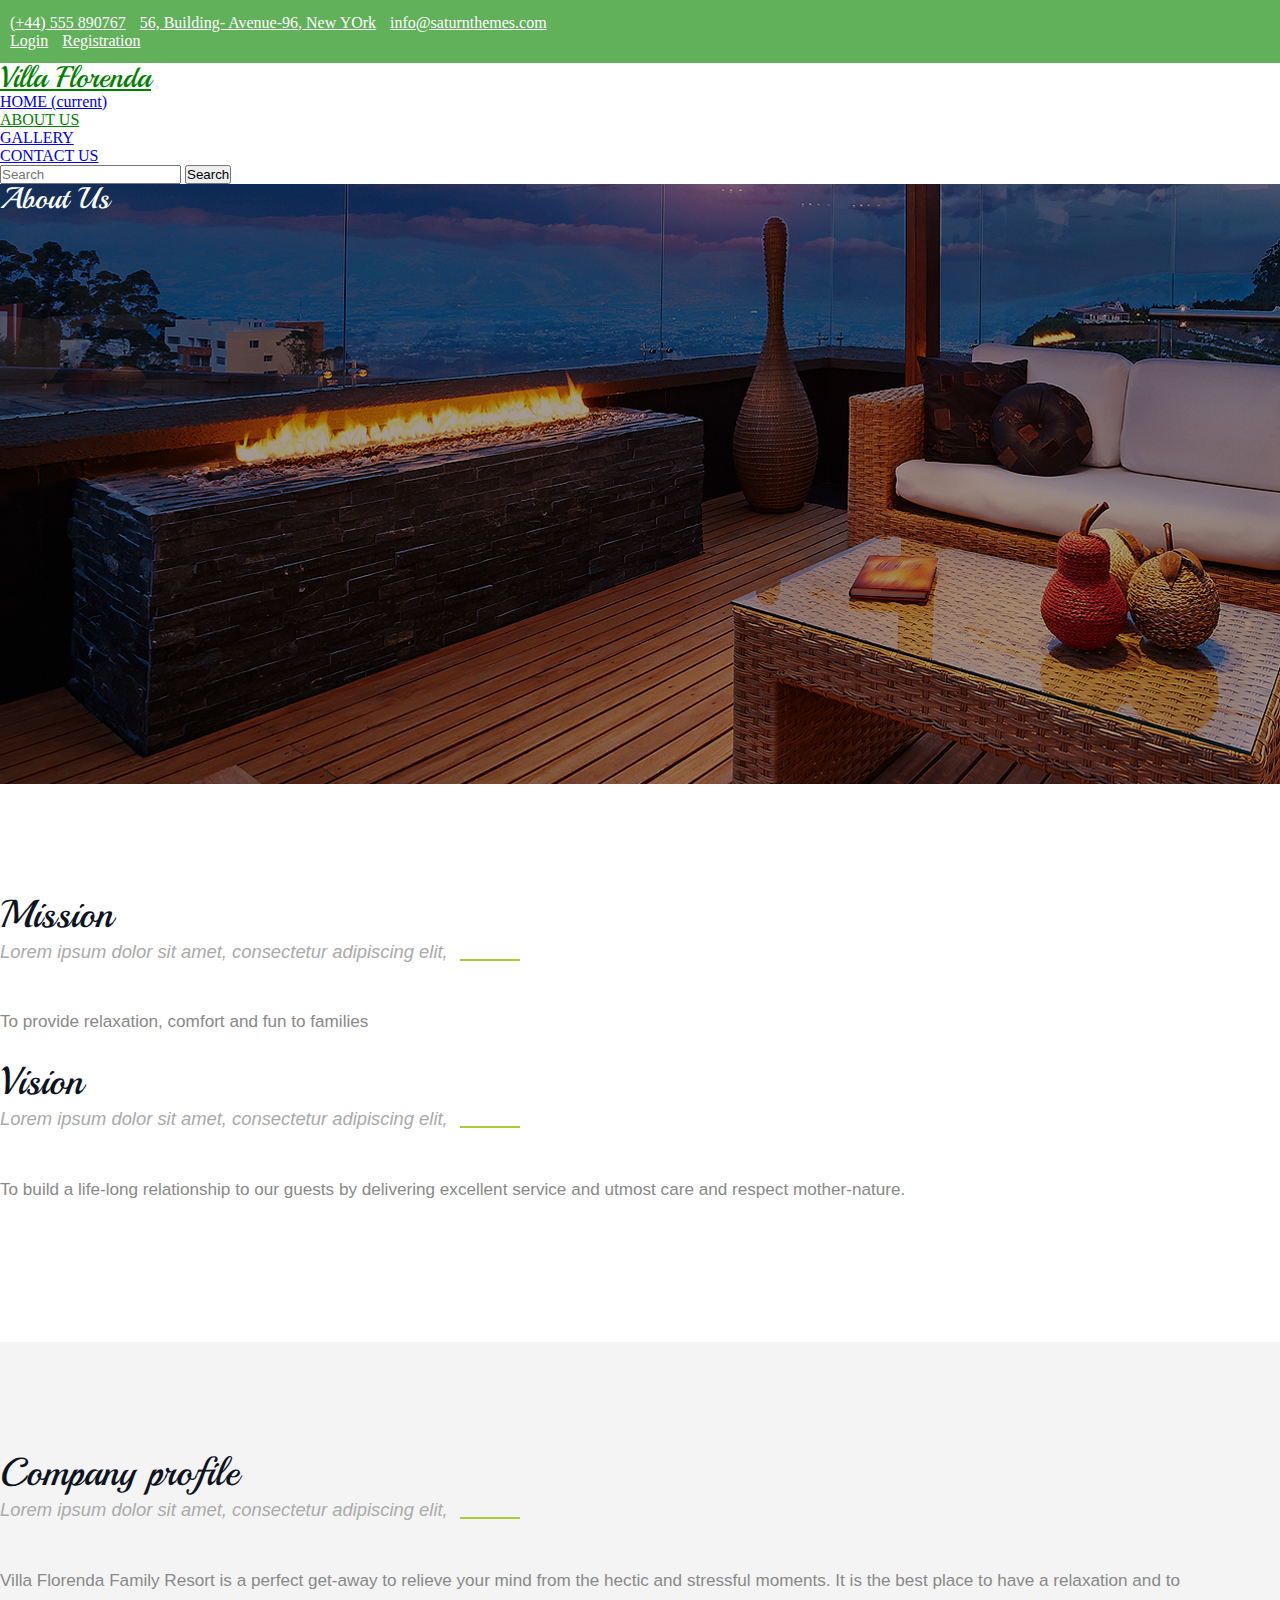
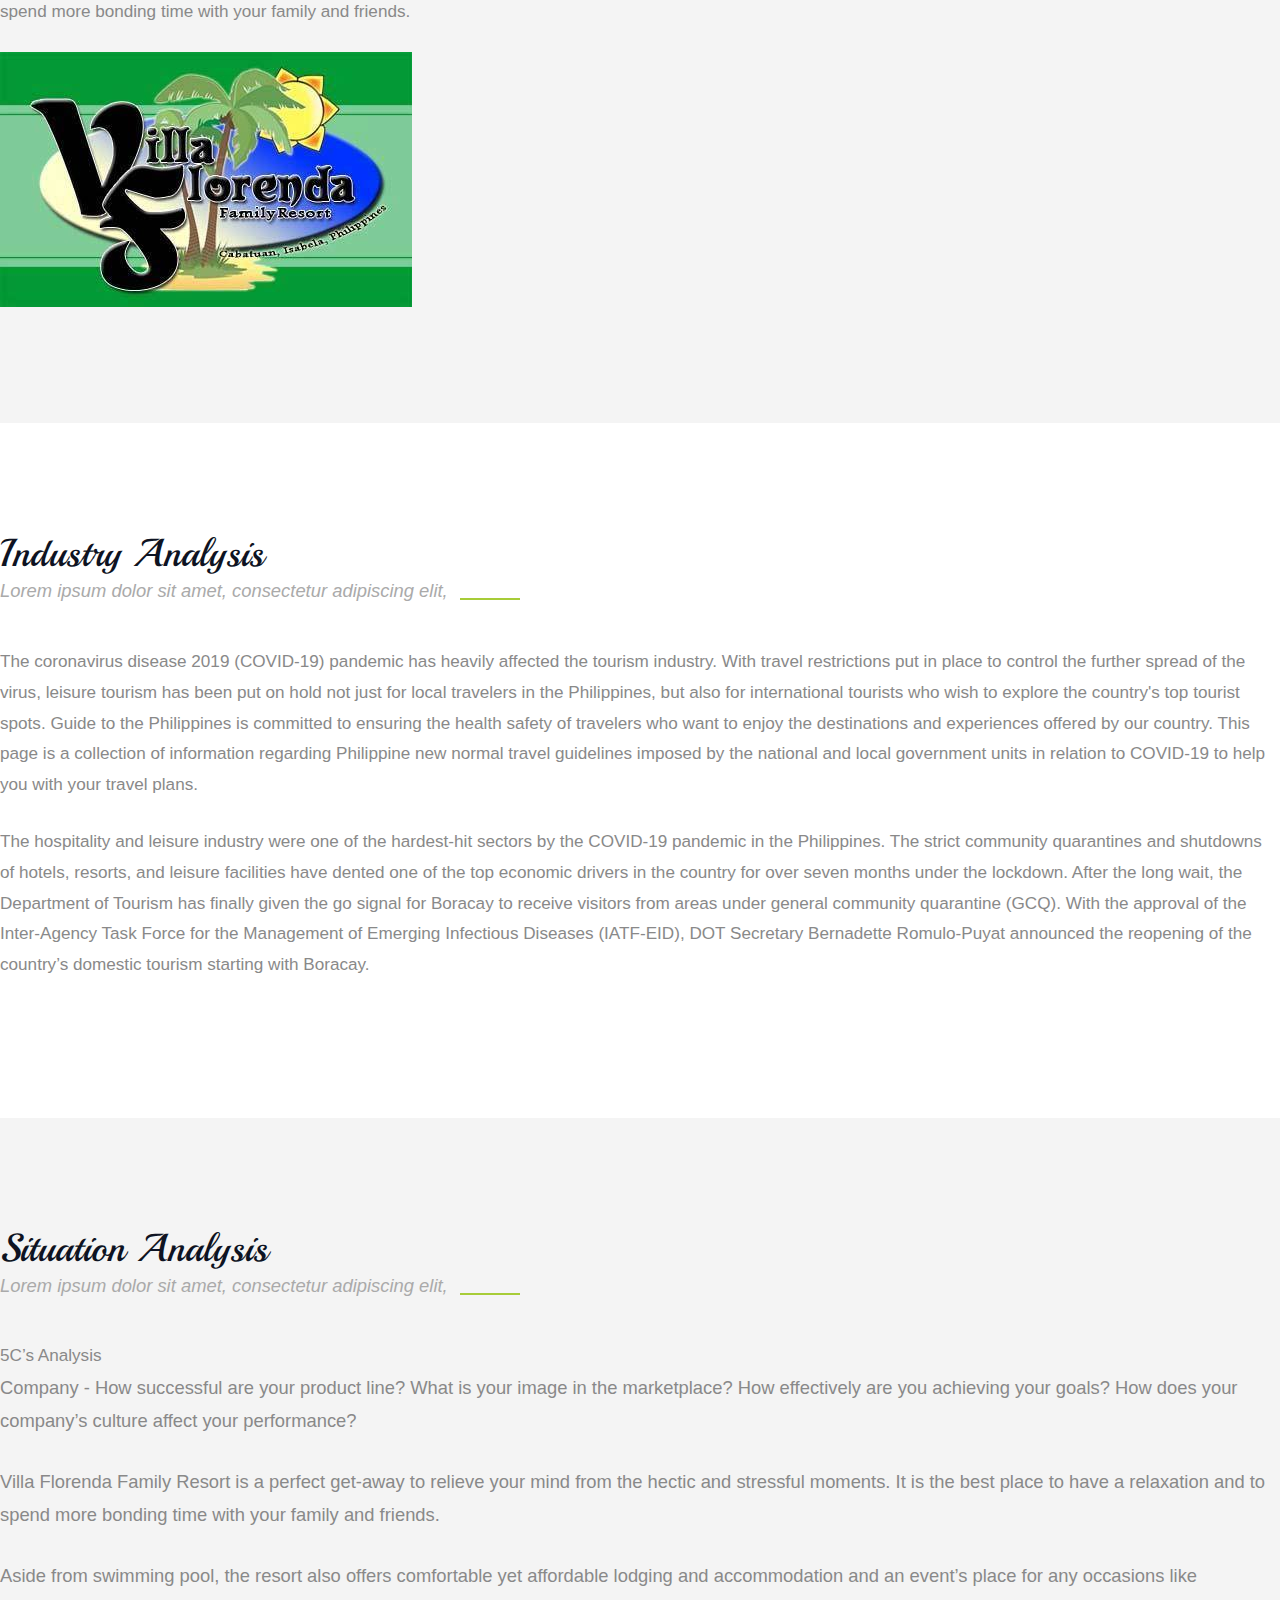
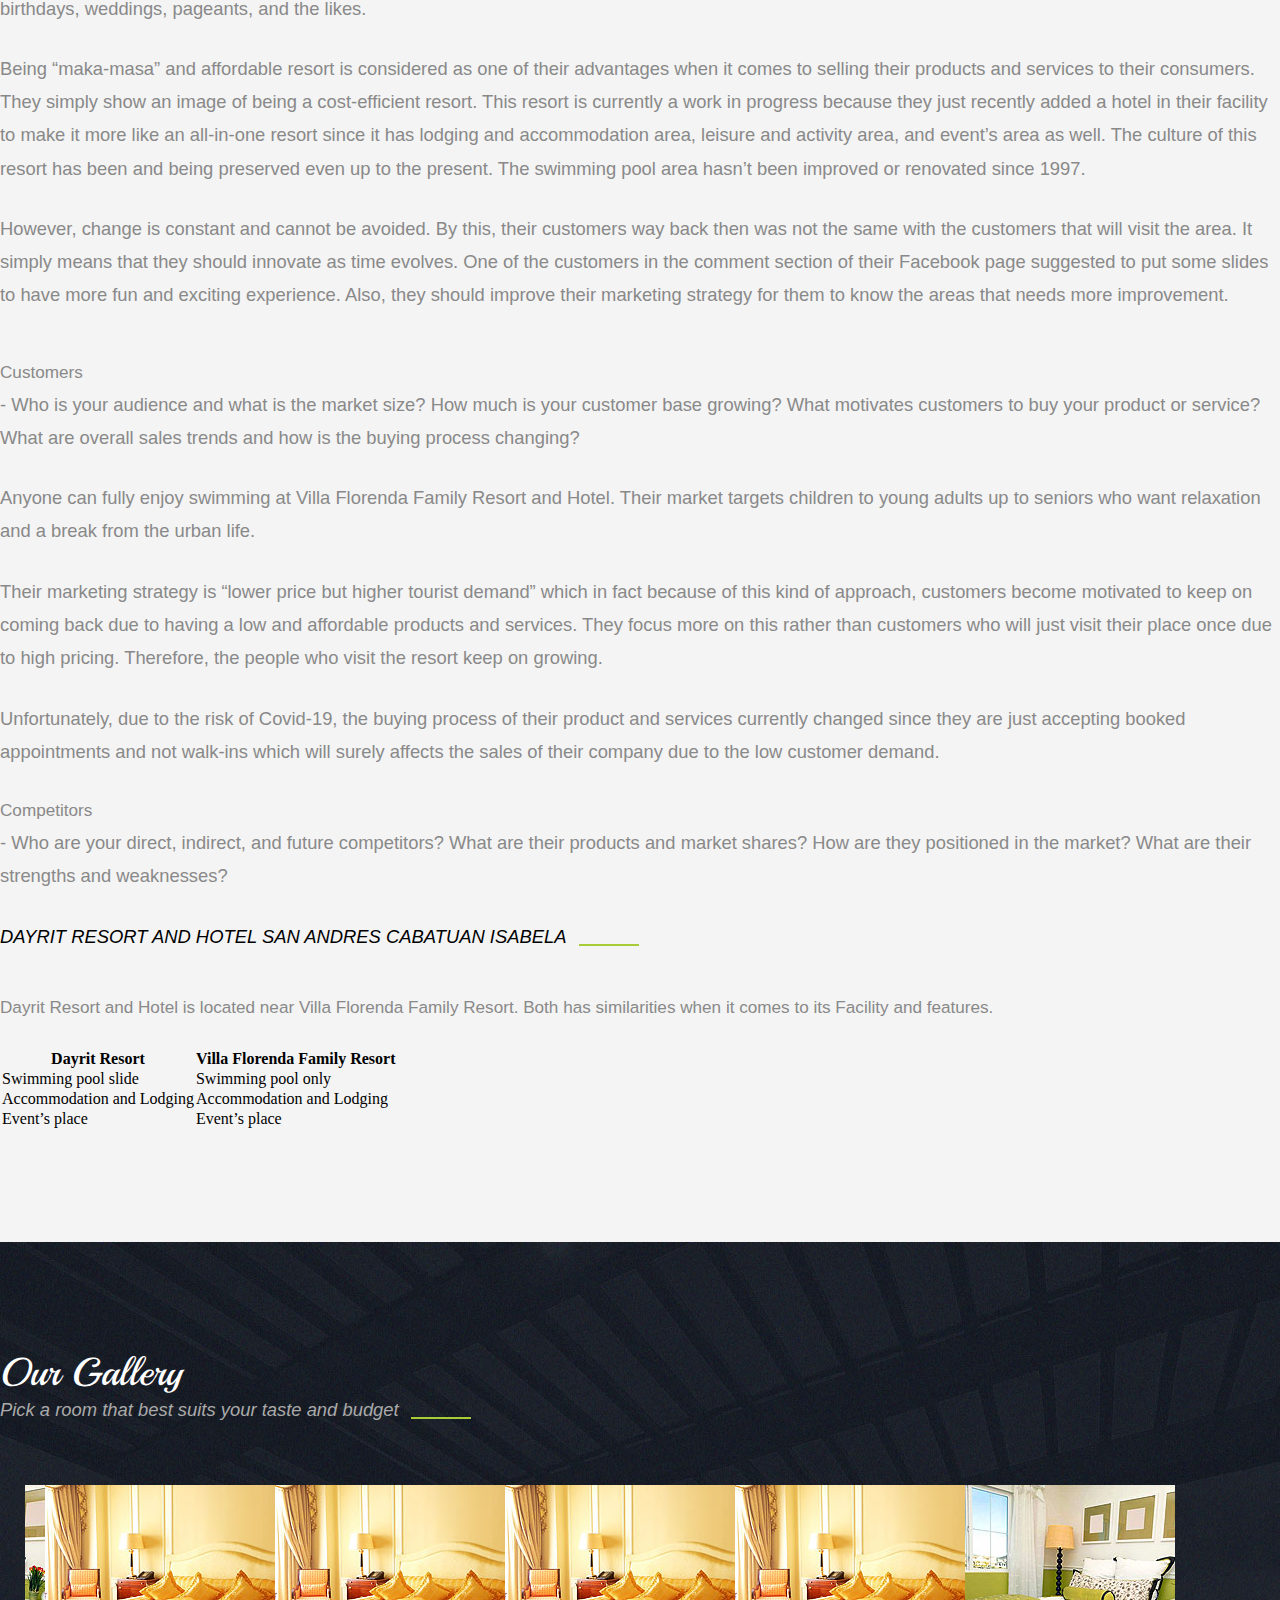
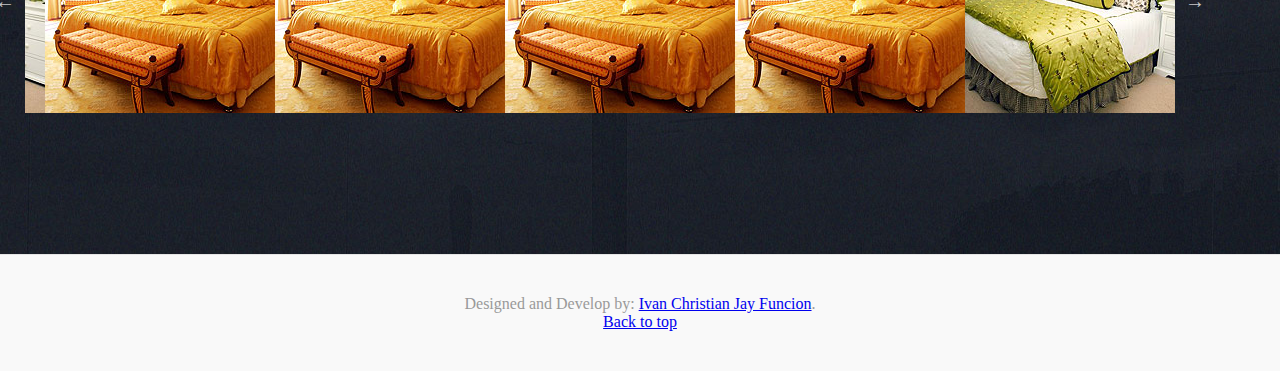
==== about.html @ 68071a3e "almost finish in about page" ====
<!DOCTYPE html>
<html lang="en">
	<head>
		<!-- Required meta tags -->
		<meta charset="utf-8" />
		<meta name="viewport" content="width=device-width, initial-scale=1" />

		<!-- Bootstrap CSS -->
		<link
			rel="stylesheet"
			href="https://cdn.jsdelivr.net/npm/bootstrap@4.5.3/dist/css/bootstrap.min.css"
			integrity="sha384-TX8t27EcRE3e/ihU7zmQxVncDAy5uIKz4rEkgIXeMed4M0jlfIDPvg6uqKI2xXr2"
			crossorigin="anonymous"
		/>
		<link
			rel="stylesheet"
			href="https://cdnjs.cloudflare.com/ajax/libs/font-awesome/5.15.1/css/all.min.css"
			integrity="sha512-+4zCK9k+qNFUR5X+cKL9EIR+ZOhtIloNl9GIKS57V1MyNsYpYcUrUeQc9vNfzsWfV28IaLL3i96P9sdNyeRssA=="
			crossorigin="anonymous"
		/>

		<link rel="preconnect" href="https://fonts.gstatic.com" />
		<link
			href="https://fonts.googleapis.com/css2?family=Playball&display=swap"
			rel="stylesheet"
		/>

		<link rel="stylesheet" href="styles/hover.css" />

		<link rel="stylesheet" href="styles/slick.css" />
		<link rel="stylesheet" href="styles/slick-theme.css" />
		<link rel="stylesheet" href="styles/styles.css" />

		<title>Villa Florenda Family Resort and Hotel</title>
	</head>
	<body>
		<section class="top-bar dhomev">
			<div class="container d-flex justify-content-between">
				<div class="pull-left left-infos contact-infos">
					<ul class="list-inline">
						<li>
							<a href="#"><i class="fa fa-phone"></i> (+44) 555 890767</a>
						</li>
						<!--comment for inline hack
                      -->
						<li>
							<a href="#"
								><i class="fa fa-map-marker"></i> 56, Building- Avenue-96, New
								YOrk</a
							>
						</li>
						<!--comment for inline hack
                      -->
						<li>
							<a href="#"
								><i class="fa fa-envelope"></i> info@saturnthemes.com</a
							>
						</li>
					</ul>
				</div>
				<!-- /.pull-left left-infos-->
				<div class="pull-right right-infos link-list">
					<ul class="list-inline">
						<li><a href="#">Login</a></li>
						<!--comment for inline hack
                      -->
						<li><a href="#">Registration</a></li>
					</ul>
				</div>
				<!-- /.pull-right right-infos link-list-->
			</div>
			<!-- /.container-->
		</section>
		<nav class="navbar navbar-expand-lg navbar-light bg-light sticky-top">
			<div class="container">
				<a class="navbar-brand" href="#">Villa Florenda</a>
				<button
					class="navbar-toggler"
					type="button"
					data-toggle="collapse"
					data-target="#navbarSupportedContent"
					aria-controls="navbarSupportedContent"
					aria-expanded="false"
					aria-label="Toggle navigation"
				>
					<span class="navbar-toggler-icon"></span>
				</button>

				<div class="collapse navbar-collapse" id="navbarSupportedContent">
					<ul class="navbar-nav ml-auto">
						<li class="nav-item">
							<a class="nav-link" href="index.html"
								>HOME <span class="sr-only">(current)</span></a
							>
						</li>
						<li class="nav-item active">
							<a class="nav-link" href="about.html">ABOUT US</a>
						</li>
						<li class="nav-item">
							<a class="nav-link" href="#">GALLERY</a>
						</li>
						<li class="nav-item">
							<a class="nav-link" href="#">CONTACT US</a>
						</li>
					</ul>
					<form class="form-inline my-2 my-lg-0">
						<input
							class="form-control mr-sm-2"
							type="search"
							placeholder="Search"
							aria-label="Search"
						/>
						<button class="btn btn-outline-success my-2 my-sm-0" type="submit">
							Search
						</button>
					</form>
				</div>
			</div>
		</nav>

		<section class="about-banner">
			<div class="container">
				<div class="row">
					<div
						class="col-md-12 d-flex align-items-center"
						style="height: 600px"
					>
						<h2>About Us</h2>
					</div>
				</div>
			</div>
		</section>

		<section class="">
			<div class="container default-padding">
				<div class="row">
					<div class="col-md-6 col-sm-12 our-offer-left">
						<div class="section-header">
							<h2>Mission</h2>
							<h3>Lorem ipsum dolor sit amet, consectetur adipiscing elit,</h3>
							<p>To provide relaxation, comfort and fun to families</p>
						</div>
					</div>
					<div class="col-md-6 col-sm-12 our-offer-left">
						<div class="section-header">
							<h2>Vision</h2>
							<h3>Lorem ipsum dolor sit amet, consectetur adipiscing elit,</h3>
							<p>
								To build a life-long relationship to our guests by delivering
								excellent service and utmost care and respect mother-nature.
							</p>
						</div>
					</div>
				</div>
			</div>
		</section>

		<section class="grayish-background">
			<div class="container default-padding">
				<div class="row">
					<div class="col-md-6 col-sm-12 our-offer-left">
						<div class="section-header">
							<h2>Company profile</h2>
							<h3>Lorem ipsum dolor sit amet, consectetur adipiscing elit,</h3>
							<p>
								Villa Florenda Family Resort is a perfect get-away to relieve
								your mind from the hectic and stressful moments. It is the best
								place to have a relaxation and to spend more bonding time with
								your family and friends.
							</p>
						</div>
					</div>
					<div class="col-md-6 col-sm-12 our-offer-left">
						<img src="./img/logo.jpg" alt="" class="img-fluid" />
					</div>
				</div>
			</div>
		</section>

		<section class="">
			<div class="container default-padding">
				<div class="row">
					<div class="col-md-6 col-sm-12">
						<div class="section-header">
							<h2>Industry Analysis</h2>
							<h3>Lorem ipsum dolor sit amet, consectetur adipiscing elit,</h3>
						</div>
					</div>
				</div>
				<div class="row">
					<div class="col-md-6 col-sm-12">
						<div class="section-header">
							<p>
								The coronavirus disease 2019 (COVID-19) pandemic has heavily
								affected the tourism industry. With travel restrictions put in
								place to control the further spread of the virus, leisure
								tourism has been put on hold not just for local travelers in the
								Philippines, but also for international tourists who wish to
								explore the country's top tourist spots. Guide to the
								Philippines is committed to ensuring the health safety of
								travelers who want to enjoy the destinations and experiences
								offered by our country. This page is a collection of information
								regarding Philippine new normal travel guidelines imposed by the
								national and local government units in relation to COVID-19 to
								help you with your travel plans.
							</p>
						</div>
					</div>
					<div class="col-md-6 col-sm-12">
						<div class="section-header">
							<p>
								The hospitality and leisure industry were one of the hardest-hit
								sectors by the COVID-19 pandemic in the Philippines. The strict
								community quarantines and shutdowns of hotels, resorts, and
								leisure facilities have dented one of the top economic drivers
								in the country for over seven months under the lockdown. After
								the long wait, the Department of Tourism has finally given the
								go signal for Boracay to receive visitors from areas under
								general community quarantine (GCQ). With the approval of the
								Inter-Agency Task Force for the Management of Emerging
								Infectious Diseases (IATF-EID), DOT Secretary Bernadette
								Romulo-Puyat announced the reopening of the country’s domestic
								tourism starting with Boracay.
							</p>
						</div>
					</div>
				</div>
			</div>
		</section>

		<section class="grayish-background">
			<div class="container default-padding">
				<div class="row">
					<div class="col-md-6 col-sm-12">
						<div class="section-header">
							<h2>Situation Analysis</h2>
							<h3>Lorem ipsum dolor sit amet, consectetur adipiscing elit,</h3>
						</div>
					</div>
				</div>
				<div class="row">
					<div class="col-md-6 col-sm-12">
						<div class="section-header">
							<ol style="list-style-type: upper-alpha">
								<li>
									5C’s Analysis
									<ul style="list-style-type: disc">
										<li>
											Company - How successful are your product line? What is
											your image in the marketplace? How effectively are you
											achieving your goals? How does your company’s culture
											affect your performance?
										</li>
										<p>
											Villa Florenda Family Resort is a perfect get-away to
											relieve your mind from the hectic and stressful moments.
											It is the best place to have a relaxation and to spend
											more bonding time with your family and friends.
										</p>
										<p>
											Aside from swimming pool, the resort also offers
											comfortable yet affordable lodging and accommodation and
											an event’s place for any occasions like birthdays,
											weddings, pageants, and the likes.
										</p>

										<p>
											Being “maka-masa” and affordable resort is considered as
											one of their advantages when it comes to selling their
											products and services to their consumers. They simply show
											an image of being a cost-efficient resort. This resort is
											currently a work in progress because they just recently
											added a hotel in their facility to make it more like an
											all-in-one resort since it has lodging and accommodation
											area, leisure and activity area, and event’s area as well.
											The culture of this resort has been and being preserved
											even up to the present. The swimming pool area hasn’t been
											improved or renovated since 1997.
										</p>

										<p>
											However, change is constant and cannot be avoided. By
											this, their customers way back then was not the same with
											the customers that will visit the area. It simply means
											that they should innovate as time evolves. One of the
											customers in the comment section of their Facebook page
											suggested to put some slides to have more fun and exciting
											experience. Also, they should improve their marketing
											strategy for them to know the areas that needs more
											improvement.
										</p>
									</ul>
								</li>
							</ol>
						</div>
					</div>
					<div class="col-md-6 col-sm-12">
						<div class="section-header">
							<div class="section-header">
								<br />
								<ol style="list-style-type: disc">
									<li>
										Customers

										<p>
											- Who is your audience and what is the market size? How
											much is your customer base growing? What motivates
											customers to buy your product or service? What are overall
											sales trends and how is the buying process changing?
										</p>
										<p>
											Anyone can fully enjoy swimming at Villa Florenda Family
											Resort and Hotel. Their market targets children to young
											adults up to seniors who want relaxation and a break from
											the urban life.
										</p>

										<p>
											Their marketing strategy is “lower price but higher
											tourist demand” which in fact because of this kind of
											approach, customers become motivated to keep on coming
											back due to having a low and affordable products and
											services. They focus more on this rather than customers
											who will just visit their place once due to high pricing.
											Therefore, the people who visit the resort keep on
											growing.
										</p>

										<p>
											Unfortunately, due to the risk of Covid-19, the buying
											process of their product and services currently changed
											since they are just accepting booked appointments and not
											walk-ins which will surely affects the sales of their
											company due to the low customer demand.
										</p>
									</li>
								</ol>
							</div>
						</div>
					</div>

					<div class="col-md-12 col-sm-12">
						<div class="section-header">
							<div class="section-header">
								<ol style="list-style-type: disc">
									<li>
										Competitors

										<p>
											- Who are your direct, indirect, and future competitors?
											What are their products and market shares? How are they
											positioned in the market? What are their strengths and
											weaknesses?
										</p>
									</li>
								</ol>
							</div>
						</div>
					</div>

					<div class="col-md-12 col-sm-12">
						<div class="section-header">
							<h3 style="color: #000">
								DAYRIT RESORT AND HOTEL SAN ANDRES CABATUAN ISABELA
							</h3>
							<p>
								Dayrit Resort and Hotel is located near Villa Florenda Family
								Resort. Both has similarities when it comes to its Facility and
								features.
							</p>

							<table class="table table-striped">
								<thead>
									<tr>
										<th scope="col">Dayrit Resort</th>
										<th scope="col">Villa Florenda Family Resort</th>
									</tr>
								</thead>
								<tbody>
									<tr>
										<td>Swimming pool slide</td>
										<td>Swimming pool only</td>
									</tr>
									<tr>
										<td>Accommodation and Lodging</td>
										<td>Accommodation and Lodging</td>
									</tr>
									<tr>
										<td>Event’s place</td>
										<td>Event’s place</td>
									</tr>
								</tbody>
							</table>
						</div>
					</div>
				</div>
			</div>
		</section>

		<section class="our-gallary default-padding">
			<div class="container">
				<div class="row">
					<div class="col-md-12 col-sm-12 our-offer-left">
						<div class="section-header-two">
							<h2>Our Gallery</h2>
							<h3>Pick a room that best suits your taste and budget</h3>
						</div>
						<div class="multiple-items">
							<div>
								<img src="./img/b3.jpg" class="card-img-top" alt="..." />
							</div>
							<div>
								<img src="./img/b3.jpg" class="card-img-top" alt="..." />
							</div>
							<div>
								<img src="./img/b3.jpg" class="card-img-top" alt="..." />
							</div>
							<div>
								<img src="./img/b3.jpg" class="card-img-top" alt="..." />
							</div>
							<div>
								<img src="./img/b1.jpg" class="card-img-top" alt="..." />
							</div>
							<div>
								<img src="./img/b1.jpg" class="card-img-top" alt="..." />
							</div>
							<div>
								<img src="./img/b1.jpg" class="card-img-top" alt="..." />
							</div>
							<div>
								<img src="./img/b1.jpg" class="card-img-top" alt="..." />
							</div>
							<div>
								<img src="./img/b1.jpg" class="card-img-top" alt="..." />
							</div>
						</div>
					</div>
				</div>
			</div>
		</section>

		<footer class="blog-footer">
			<p>
				Designed and Develop by:

				<a href="https://twitter.com/mdo">Ivan Christian Jay Funcion</a>.
			</p>
			<p>
				<a href="#">Back to top</a>
			</p>
		</footer>

		<script src="https://cdnjs.cloudflare.com/ajax/libs/jquery/3.5.1/jquery.min.js"></script>
		<!-- <script src="./scripts/jquery-2.2.4.min.js"></script> -->

		<script
			src="https://cdn.jsdelivr.net/npm/popper.js@1.16.1/dist/umd/popper.min.js"
			integrity="sha384-9/reFTGAW83EW2RDu2S0VKaIzap3H66lZH81PoYlFhbGU+6BZp6G7niu735Sk7lN"
			crossorigin="anonymous"
		></script>
		<script
			src="https://cdn.jsdelivr.net/npm/bootstrap@4.5.3/dist/js/bootstrap.min.js"
			integrity="sha384-w1Q4orYjBQndcko6MimVbzY0tgp4pWB4lZ7lr30WKz0vr/aWKhXdBNmNb5D92v7s"
			crossorigin="anonymous"
		></script>

		<script src="./scripts/slick.min.js"></script>

		<!-- <script src="./scripts/owl.carousel.min.js"></script> -->

		<script>
			$(".multiple-items").slick({
				infinite: true,
				slidesToShow: 5,
				slidesToScroll: 3,
			});

			const counters = document.querySelectorAll(".number-counter");
			const speed = 200;

			const scrollFunction = () => {
				if (
					document.body.scrollTop > 1650 ||
					document.documentElement.scrollTop > 1650
				) {
					counters.forEach((counter) => {
						const updateCount = () => {
							const target = +counter.getAttribute("data-target");
							const count = +counter.innerText;

							const inc = target / speed;

							if (count < target) {
								counter.innerText = Math.ceil(count + inc);
								setTimeout(updateCount, 1);
							} else {
								count.innerText = target;
							}
						};

						updateCount();
					});
				}
			};

			window.onscroll = function () {
				scrollFunction();
			};
		</script>
	</body>
</html>
---- styles/styles.css ----
* {
	margin: 0;
	padding: 0;
	box-sizing: border-box;
}

html {
	scroll-behavior: smooth;
}

.top-bar {
	background: #f0f0f0;
	padding: 13.5px 0;
}

.top-bar.dhomev {
	background: #61b15a;
}

.top-bar ul,
.top-bar ul li {
	margin: 0;
	padding: 0;
	list-style: none;
	display: inline;
	margin: 0px 5px;
}

.top-bar ul li a {
	color: #fff;
}

.navbar-light .navbar-nav .active > .nav-link,
.navbar-light .navbar-nav .nav-link.active,
.navbar-light .navbar-nav .nav-link.show,
.navbar-light .navbar-nav .show > .nav-link {
	color: green;
}

.navbar-brand {
	padding-top: 26px;
	padding-bottom: 26px;
	font: 1.86em/1em "Playball", sans-serif;
	color: green !important;
}

.carousel-container-header {
	padding: 0px;
}

/* override */
.carousel-caption-override {
	right: 15%;
	bottom: 20px;
	left: 15%;
	z-index: 10;
	padding-top: 20px;
	padding-bottom: 20px;
	color: #fff;
	text-align: center;
}

.item {
	height: 600px;
	width: 100%;
}

.item-one {
	background: url(../img/10.jpg);
}

.item-two {
	background: url(../img/11.jpg);
}
.item-three {
	background: url(../img/12.jpg);
}

.room-suit {
	padding-top: 7em;
	padding-bottom: 7em;
}

.section-header {
	position: relative;
	display: table;
	width: 100%;
}

.section-header h2 {
	font: 1.86em/1em "Playball", sans-serif;
}

.section-header h3 {
	color: #aaaaaa;
	font: 400 1.15em/1.8em "Open Sans", sans-serif;
	margin: 0 0 2.7em;
	padding: 0;
	font-style: italic;
	position: relative;
}

.section-header h3:after {
	content: "";
	position: absolute;
	bottom: 7px;
	width: 60px;
	height: 2px;
	display: inline-block;
	background: #a7cc38;
	margin: 0 0 0 12px;
}

.container-overlay {
	margin: 0 auto; /*centers the div horizontally*/
	position: relative; /*Required for the overlay effect because below in the "overlay" class it is set to position: absolute, so that class is absolute positioned relative to this container class*/
	width: 100%;
	max-width: 500px; /*Makes the container div a max-width of 500px*/
}

/* testing */
.overlay {
	position: absolute; /*See above comment in container class for position: relative*/
	bottom: 0; /*sets the overlay to the bottom of the container*/
	background: rgba(0, 0, 0, 0.5); /* Black see-through */
	width: 100%; /*takes up 100% width of the container*/
	transition: 0.5s ease-out;
	opacity: 0; /*Sets it to originally not be visible until below hover conditions*/
	color: white;
	font-size: 20px;
	padding: 20px;
	text-align: center;
}

.overlay-two {
	/* position: absolute;
	width: 100%;
	height: 100%;
	top: 0;
	left: 0;
	background: #85ab00;
	padding: 10px;
	transform: scale(0, 0);
	-webkit-transform: scale(0, 0);
	-moz-transform: scale(0, 0);
	-ms-transform: scale(0, 0);
    -o-transform: scale(0, 0); */
	height: 100%;
	position: absolute; /*See above comment in container class for position: relative*/
	bottom: 0; /*sets the overlay to the bottom of the container*/
	background: rgba(167, 204, 56, 0.4);
	width: 100%; /*takes up 100% width of the container*/
	transition: 0.5s ease-out;
	opacity: 0; /*Sets it to originally not be visible until below hover conditions*/
	color: white;
	font-size: 20px;
	padding: 20px;
	text-align: center;
}

.container-overlay:hover .overlay-two {
	opacity: 1; /*Makes overlay visible when the container div is hovered*/
}

.container-overlay:hover .overlay {
	opacity: 1; /*Makes overlay visible when the container div is hovered*/
}

.img-handler {
	background: red;
}

/* .img-handler:hover {
	position: absolute;
	width: 100%;
	height: 100%;
	top: 0;
	left: 0;
	background: #85ab00;
	padding: 10px;
	transform: scale(0, 0);
	-webkit-transform: scale(0, 0);
	-moz-transform: scale(0, 0);
	-ms-transform: scale(0, 0);
	-o-transform: scale(0, 0);
} */
.room-type {
	color: #242424;
	font: 1.86em/1em "Playball", sans-serif;
	padding: 0;
	margin: 1em 0 0.7em;
	position: relative;
}

.room-type-description {
	color: #898989;
	margin: 0 0 1.8em;
	font: 400 1.0715em/1.5em "Open Sans", sans-serif;
}

.resort-counert {
	background: url(../img/parallax.jpg) 0 0 no-repeat fixed;
	background-size: 100% 100%;
	position: relative;
	padding: 70px 0;
}

.text-box {
	display: table-cell;
	vertical-align: middle;
}

.text-box h4 {
	color: #fff;
	font: 600 3.95em/1em "PT Serif", sans-serif;
	margin: 0;
	padding: 0;
	position: relative;
}

.text-box2 {
	padding-left: 1em;
}

.text-box2 p {
	color: #85ab00;
	font: 400 1.0715em/1.4em "Open Sans", sans-serif;
	margin: 0;
	padding: 0;
	text-transform: uppercase;
}

.resort-activities-section {
	background: #f4f4f4;
}

.activities-container {
	padding-top: 7em;
	padding-bottom: 7em;
}

.resort-act-section-header {
	position: relative;
}

.resort-act-section-header h2 {
	color: #0e1322;
	font: 2.43em/1em "Playball", sans-serif;
	margin: 0;
	padding: 0;
}
.resort-act-section-header h3 {
	color: #aaaaaa;
	font: 400 1.15em/1.8em "Open Sans", sans-serif;
	margin: 0 0 2.1em;
	padding: 0;
	font-style: italic;
	position: relative;
}

.resort-act-section-header h3:after {
	content: "";
	position: absolute;
	bottom: 7px;
	width: 60px;
	height: 2px;
	display: inline-block;
	background: #a7cc38;
	margin: 0 0 0 12px;
}

.resort-act-content {
	color: #898989;
	margin: 0 0 1.5em;
	padding: 0;
	font: 400 1.0715em/1.8em "Open Sans", sans-serif;
}

.boxes {
	margin: 15px;
}

.single_wel_cont {
	padding: 15px;
}

.wel-box {
	display: block;
	height: 170px;
	padding-bottom: 0;
	background: #fff;
	padding: 2em 0 3em;
	position: relative;
}

.wel-box:before {
	content: "";
	position: absolute;
	border: 1px dashed #d9d9d9;
	top: 7px;
	left: 10px;
	right: 10px;
	bottom: 7px;
}

.wel-box .icon-box {
	text-align: center;
}

.wel-box h4 {
	color: #0e1322;
	text-align: center;
	font: 400 1.57em/1.4em "PT Serif", serif;
	font-style: italic;
	margin: 0.5em 0 0;
	padding: 0;
}

/* .wel-box:hover .overlay {
	position: absolute;
	width: 100%;
	height: 100%;
	top: 0;
	left: 0;
	background: #85ab00;
	padding: 10px;
	transform: scale(0, 0);
	-webkit-transform: scale(0, 0);
	-moz-transform: scale(0, 0);
	-ms-transform: scale(0, 0);
	-o-transform: scale(0, 0);
}


.wel-box .overlay .icon_position_table {
	border: 1px dashed rgba(236, 236, 236, 0.5);
	display: -webkit-flex;
	display: flex;
	height: 100%;
	align-items: center;
	-webkit-align-items: center;
	justify-content: center;
	-webkit-justify-content: center;
} */

.overlay {
	position: absolute;
	width: 100%;
	height: 100%;
	top: 0;
	left: 0;
	background: #85ab00;
	transition: 0.5s ease-out;
	opacity: 0; /*Sets it to originally not be visible until below hover conditions*/
	color: white;
	font-size: 15px;
	padding: 20px;
	text-align: center;
}

.overlay::before {
	content: "";
	position: absolute;
	border: 1px dashed #d9d9d9;
	top: 7px;
	left: 10px;
	right: 10px;
	bottom: 7px;
}

.offers-section {
	background: url(../img/background-offer.jpg) center bottom no-repeat fixed;
	background-size: 100% 100%;
	position: relative;
}

.default-padding {
	padding-top: 7em;
	padding-bottom: 7em;
}

.our-offer-left {
	position: relative;
	padding-right: 5em;
}

.section-header {
	position: relative;
}

.section-header h2 {
	color: #0e1322;
	font: 2.43em/1em "Playball", sans-serif;
	margin: 0;
	padding: 0;
}
.section-header h3 {
	color: #aaaaaa;
	font: 400 1.15em/1.8em "Open Sans", sans-serif;
	margin: 0 0 2.1em;
	padding: 0;
	font-style: italic;
	position: relative;
}

.section-header h3:after {
	content: "";
	position: absolute;
	bottom: 7px;
	width: 60px;
	height: 2px;
	display: inline-block;
	background: #a7cc38;
	margin: 0 0 0 12px;
}

.section-header p,
.section-header ul li,
.section-header ol li {
	color: #898989;
	margin: 0 0 1.5em;
	padding: 0;
	font: 400 1.0715em/1.8em "Open Sans", sans-serif;
}

.our-gallary {
	background: url(../img/bg-two.jpg) no-repeat center top;
	position: relative;
}

.section-header-two h3 {
	color: #aaaaaa;
	font: 400 1.15em/1.8em "Open Sans", sans-serif;
	margin: 0 0 2.1em;
	padding: 0;
	font-style: italic;
	position: relative;
}

.section-header-two h2 {
	color: #ffff;
	font: 2.43em/1em "Playball", sans-serif;
	margin: 0;
	padding: 0;
}

.section-header-two h3:after {
	content: "";
	position: absolute;
	bottom: 7px;
	width: 60px;
	height: 2px;
	display: inline-block;
	background: #a7cc38;
	margin: 0 0 0 12px;
}

.section-header p {
	color: #898989;
	margin: 0 0 1.5em;
	padding: 0;
	font: 400 1.0715em/1.8em "Open Sans", sans-serif;
}

.owl-nav button {
	position: absolute;
	top: 50%;
	background-color: #000;
	color: #fff;
	margin: 0;
	transition: all 0.3s ease-in-out;
}

.multiple-items {
	margin: 0 20px;
}

.multiple-items div {
	margin: 5px;
}

.blog-footer {
	padding: 2.5rem 0;
	color: #999;
	text-align: center;
	background-color: #f9f9f9;
	border-top: 0.05rem solid #e5e5e5;
}

/* .gal {
	-webkit-column-count: 3;
	-moz-column-count: 3; 
	column-count: 3;
}
.gal img {
	width: 100%;
	padding: 7px 0;
}
@media (max-width: 500px) {
	.gal {
		-webkit-column-count: 1;
		-moz-column-count: 1; 
		column-count: 1;
	}
} */

/* .img-holder:hover.overlay {
	opacity: 1;
} */

.about-banner {
	background: url(../img/10.jpg);
	height: 600px;
	width: 100%;
}
.about-banner h2 {
	color: #fff;
	font: 1.86em/1em "Playball", sans-serif;
}

.grayish-background {
	background: #f4f4f4;
}
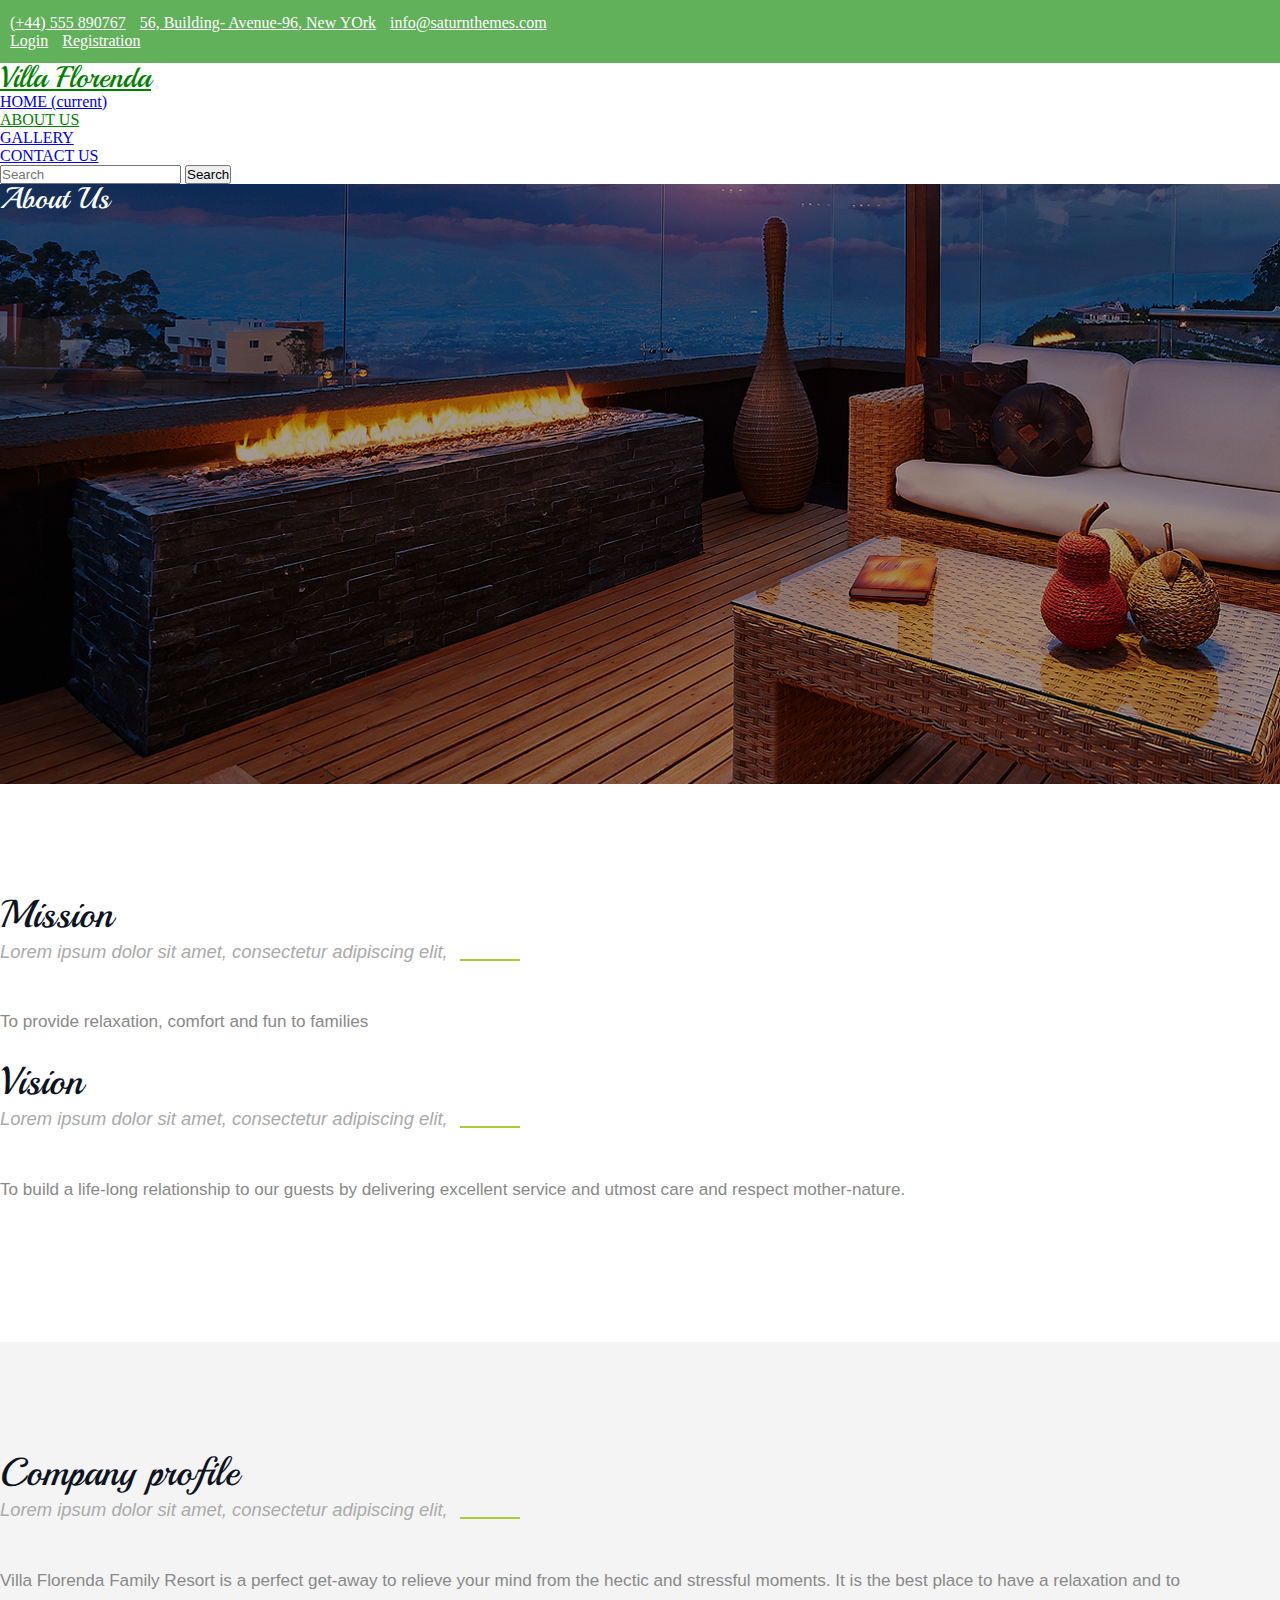
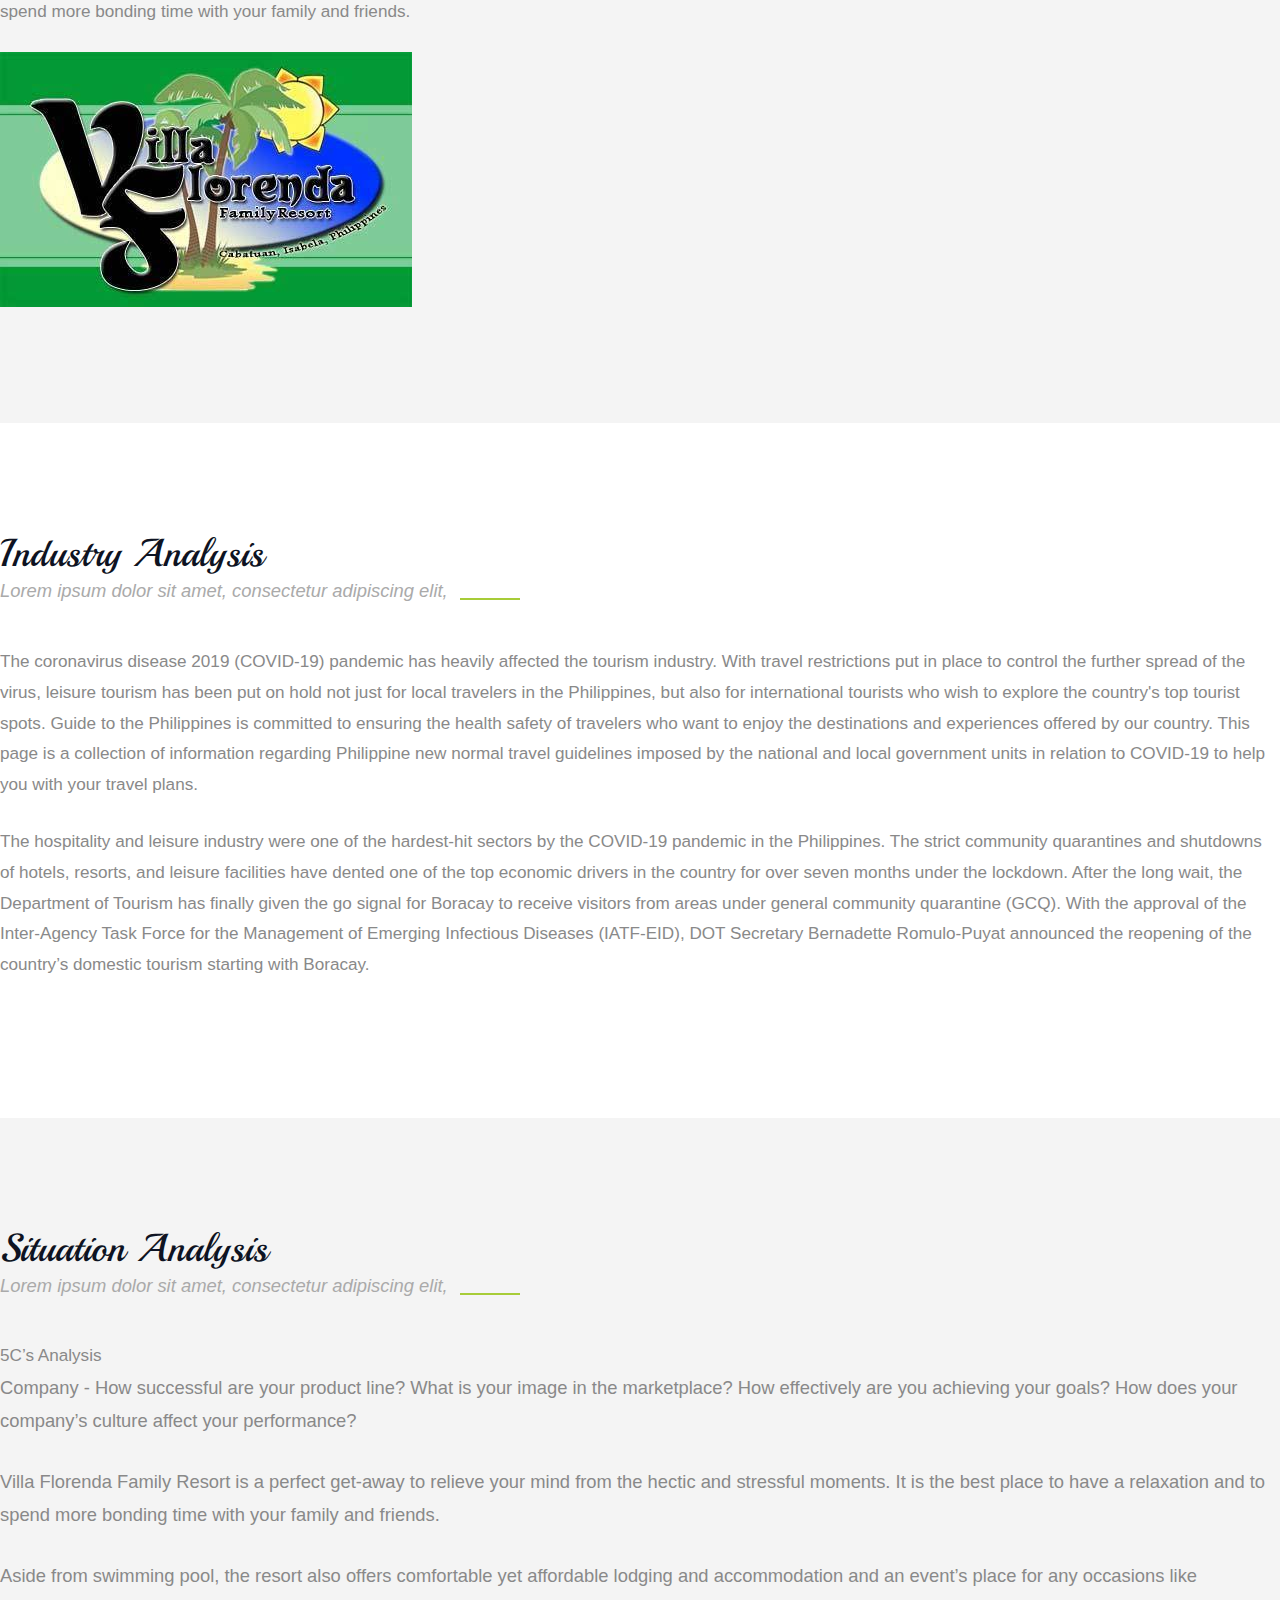
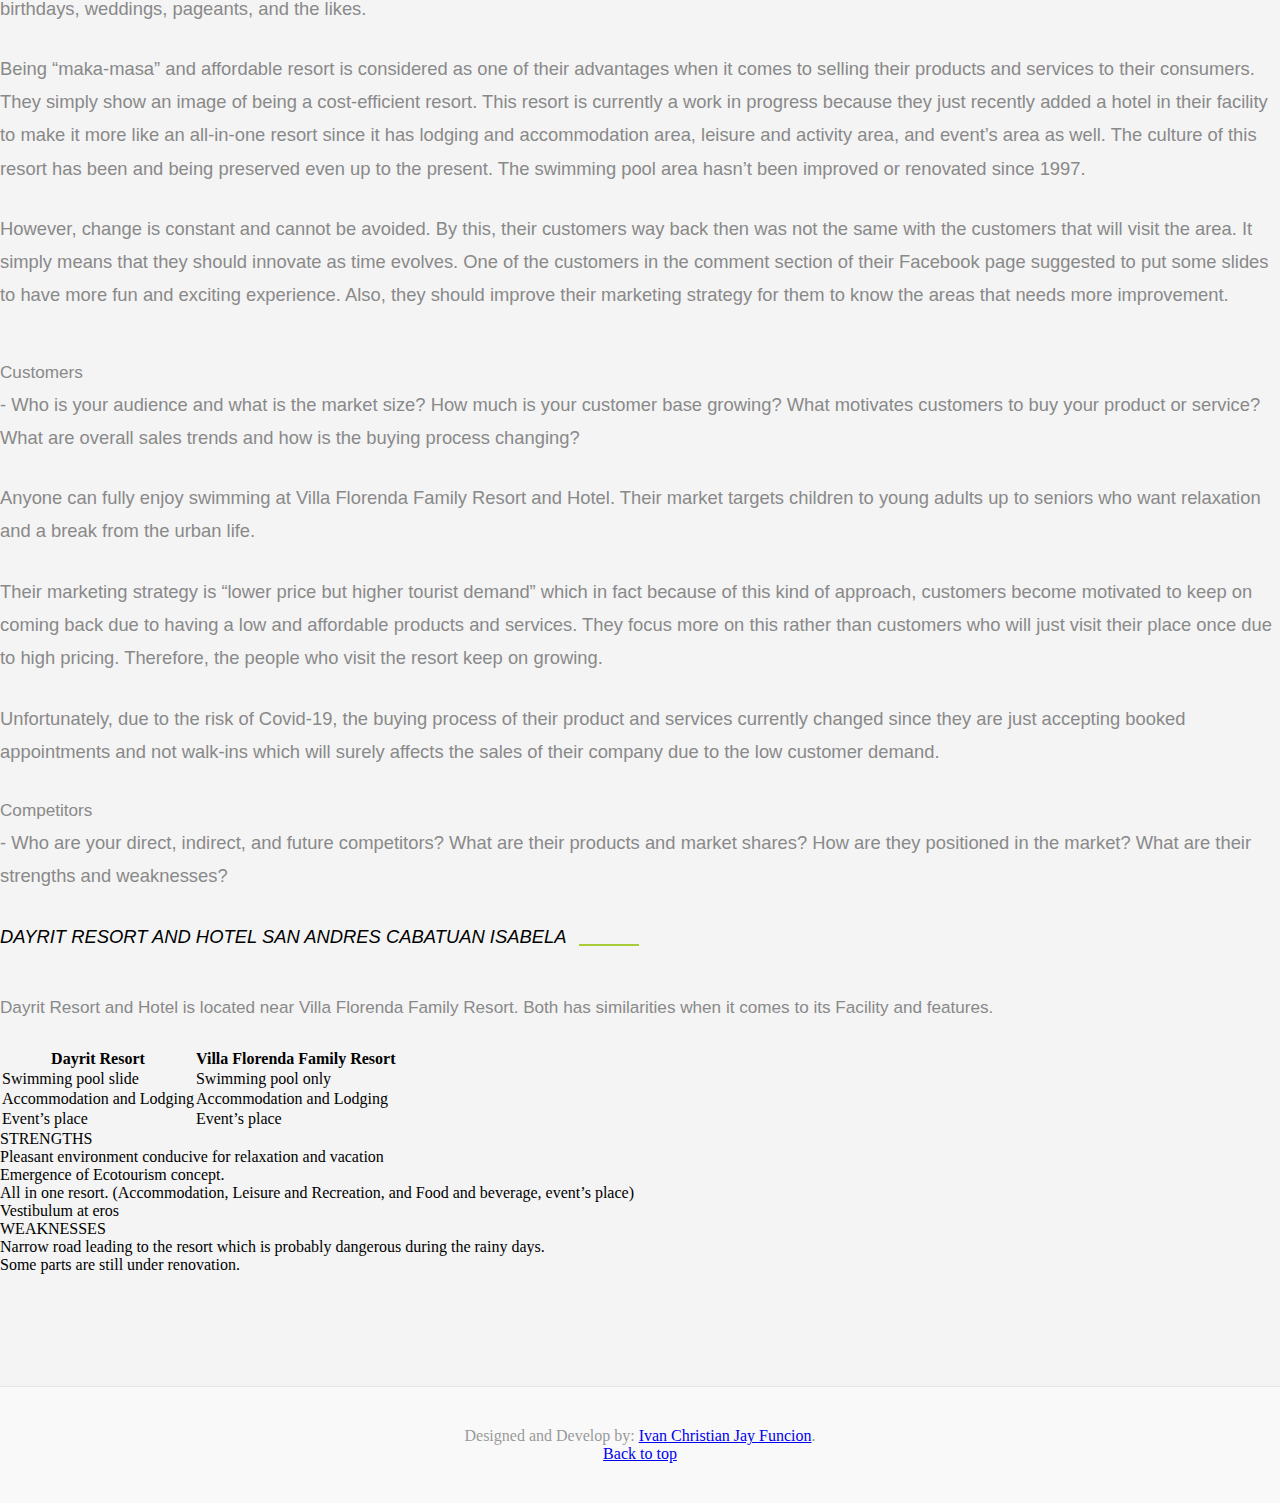
==== commit a707296d: "finish all pages" ====
--- a/about.html
+++ b/about.html
@@ -73,7 +73,7 @@
 		</section>
 		<nav class="navbar navbar-expand-lg navbar-light bg-light sticky-top">
 			<div class="container">
-				<a class="navbar-brand" href="#">Villa Florenda</a>
+				<a class="navbar-brand" href="index.html">Villa Florenda</a>
 				<button
 					class="navbar-toggler"
 					type="button"
@@ -97,10 +97,10 @@
 							<a class="nav-link" href="about.html">ABOUT US</a>
 						</li>
 						<li class="nav-item">
-							<a class="nav-link" href="#">GALLERY</a>
+							<a class="nav-link" href="gallery.html">GALLERY</a>
 						</li>
 						<li class="nav-item">
-							<a class="nav-link" href="#">CONTACT US</a>
+							<a class="nav-link" href="contact.html">CONTACT US</a>
 						</li>
 					</ul>
 					<form class="form-inline my-2 my-lg-0">
@@ -393,47 +393,33 @@
 							</table>
 						</div>
 					</div>
-				</div>
-			</div>
-		</section>
-
-		<section class="our-gallary default-padding">
-			<div class="container">
-				<div class="row">
-					<div class="col-md-12 col-sm-12 our-offer-left">
-						<div class="section-header-two">
-							<h2>Our Gallery</h2>
-							<h3>Pick a room that best suits your taste and budget</h3>
-						</div>
-						<div class="multiple-items">
-							<div>
-								<img src="./img/b3.jpg" class="card-img-top" alt="..." />
-							</div>
-							<div>
-								<img src="./img/b3.jpg" class="card-img-top" alt="..." />
-							</div>
-							<div>
-								<img src="./img/b3.jpg" class="card-img-top" alt="..." />
-							</div>
-							<div>
-								<img src="./img/b3.jpg" class="card-img-top" alt="..." />
-							</div>
-							<div>
-								<img src="./img/b1.jpg" class="card-img-top" alt="..." />
-							</div>
-							<div>
-								<img src="./img/b1.jpg" class="card-img-top" alt="..." />
-							</div>
-							<div>
-								<img src="./img/b1.jpg" class="card-img-top" alt="..." />
-							</div>
-							<div>
-								<img src="./img/b1.jpg" class="card-img-top" alt="..." />
-							</div>
-							<div>
-								<img src="./img/b1.jpg" class="card-img-top" alt="..." />
-							</div>
-						</div>
+
+					<div class="col-md-6 col-sm-12 mt-5">
+						<ul class="list-group">
+							<li class="list-group-item bg-success text-white">STRENGTHS</li>
+							<li class="list-group-item">
+								Pleasant environment conducive for relaxation and vacation
+							</li>
+							<li class="list-group-item">Emergence of Ecotourism concept.</li>
+							<li class="list-group-item">
+								All in one resort. (Accommodation, Leisure and Recreation, and
+								Food and beverage, event’s place)
+							</li>
+							<li class="list-group-item">Vestibulum at eros</li>
+						</ul>
+					</div>
+
+					<div class="col-md-6 col-sm-12 mt-5">
+						<ul class="list-group">
+							<li class="list-group-item bg-danger text-white">WEAKNESSES</li>
+							<li class="list-group-item">
+								Narrow road leading to the resort which is probably dangerous
+								during the rainy days.
+							</li>
+							<li class="list-group-item">
+								Some parts are still under renovation.
+							</li>
+						</ul>
 					</div>
 				</div>
 			</div>
--- a/styles/styles.css
+++ b/styles/styles.css
@@ -521,3 +521,61 @@
 .grayish-background {
 	background: #f4f4f4;
 }
+
+.gallery-banner {
+	background: url(../img/11.jpg);
+	height: 600px;
+	width: 100%;
+}
+
+.gallery-banner h2 {
+	color: #fff;
+	font: 1.86em/1em "Playball", sans-serif;
+}
+
+.grid {
+	background: transparent; /*ddd*/
+}
+
+/* clear fix */
+.grid:after {
+	content: "";
+	display: block;
+	clear: both;
+}
+
+/* ---- .grid-item ---- */
+
+.grid-sizer,
+.grid-item {
+	width: 33.333%;
+}
+
+.grid-item {
+	float: left;
+}
+
+.grid-item img {
+	display: block;
+	max-width: 100%;
+}
+
+@media only screen and (max-width: 600px) {
+	.grid-sizer,
+	.grid-item {
+		width: 55.333%;
+	}
+}
+
+/* https://codepen.io/desandro/pen/MwJoLQ */
+
+.contact-banner {
+	background: url(../img/10.jpg);
+	height: 600px;
+	width: 100%;
+}
+
+.contact-banner h2 {
+	color: #fff;
+	font: 1.86em/1em "Playball", sans-serif;
+}
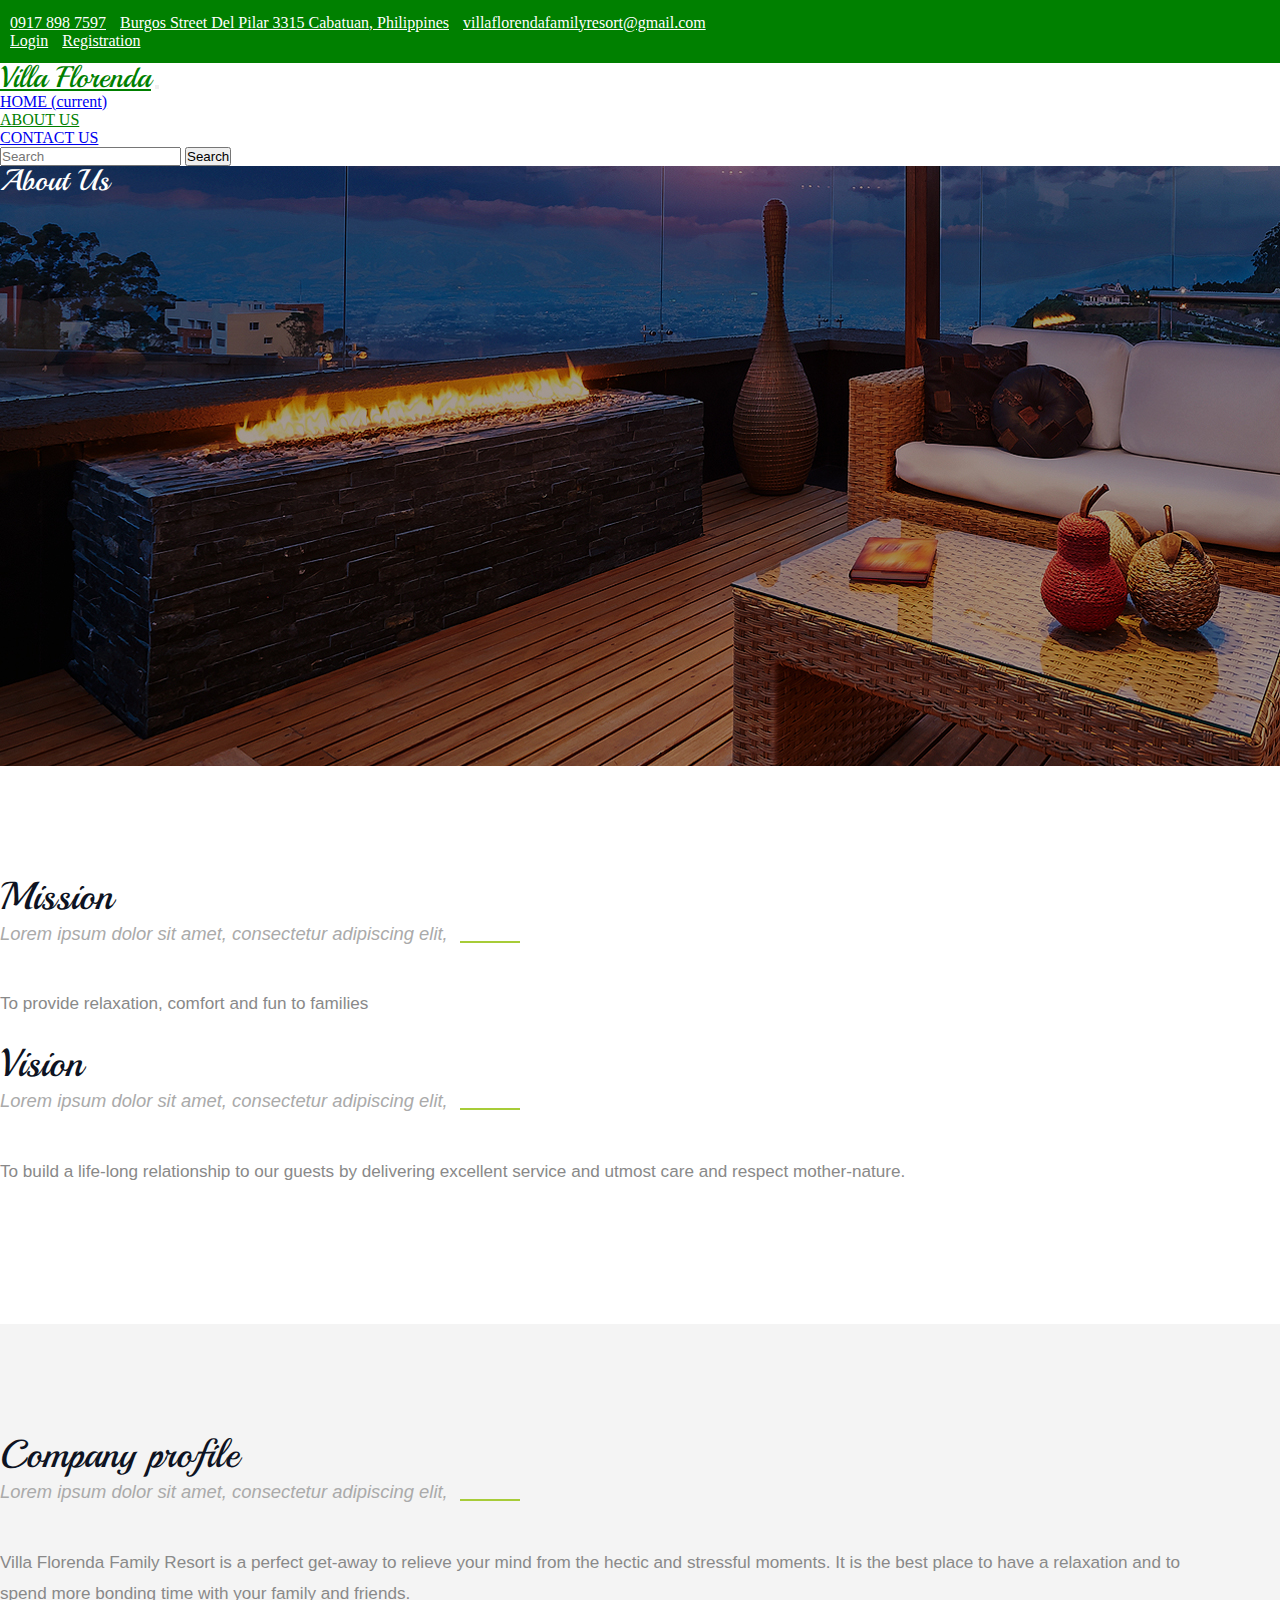
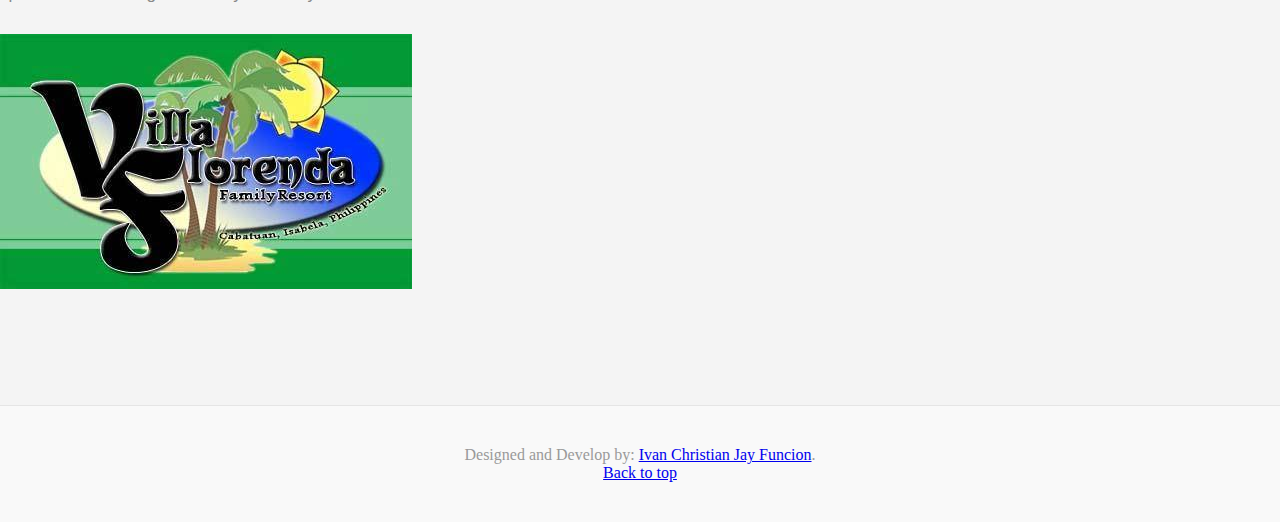
==== commit 22a06eac: "new changes, remove about pages" ====
--- a/about.html
+++ b/about.html
@@ -39,21 +39,22 @@
 				<div class="pull-left left-infos contact-infos">
 					<ul class="list-inline">
 						<li>
-							<a href="#"><i class="fa fa-phone"></i> (+44) 555 890767</a>
+							<a href="#"><i class="fa fa-phone"></i> 0917 898 7597</a>
 						</li>
 						<!--comment for inline hack
                       -->
 						<li>
 							<a href="#"
-								><i class="fa fa-map-marker"></i> 56, Building- Avenue-96, New
-								YOrk</a
+								><i class="fa fa-map-marker"></i> Burgos Street Del Pilar 3315
+								Cabatuan, Philippines</a
 							>
 						</li>
 						<!--comment for inline hack
                       -->
 						<li>
 							<a href="#"
-								><i class="fa fa-envelope"></i> info@saturnthemes.com</a
+								><i class="fa fa-envelope"></i>
+								villaflorendafamilyresort@gmail.com</a
 							>
 						</li>
 					</ul>
@@ -96,9 +97,9 @@
 						<li class="nav-item active">
 							<a class="nav-link" href="about.html">ABOUT US</a>
 						</li>
-						<li class="nav-item">
+						<!-- <li class="nav-item">
 							<a class="nav-link" href="gallery.html">GALLERY</a>
-						</li>
+						</li> -->
 						<li class="nav-item">
 							<a class="nav-link" href="contact.html">CONTACT US</a>
 						</li>
@@ -177,7 +178,7 @@
 			</div>
 		</section>
 
-		<section class="">
+		<!-- <section class="">
 			<div class="container default-padding">
 				<div class="row">
 					<div class="col-md-6 col-sm-12">
@@ -226,9 +227,9 @@
 					</div>
 				</div>
 			</div>
-		</section>
-
-		<section class="grayish-background">
+		</section> -->
+
+		<!-- <section class="grayish-background">
 			<div class="container default-padding">
 				<div class="row">
 					<div class="col-md-6 col-sm-12">
@@ -423,7 +424,7 @@
 					</div>
 				</div>
 			</div>
-		</section>
+		</section> -->
 
 		<footer class="blog-footer">
 			<p>
--- a/styles/styles.css
+++ b/styles/styles.css
@@ -14,7 +14,7 @@
 }
 
 .top-bar.dhomev {
-	background: #61b15a;
+	background: green;
 }
 
 .top-bar ul,
@@ -579,3 +579,18 @@
 	color: #fff;
 	font: 1.86em/1em "Playball", sans-serif;
 }
+
+.table .thead-dark th {
+	color: #fff;
+	background-color: green;
+	border-color: green;
+}
+
+.card {
+	height: 600px;
+}
+
+.btn-success {
+	background-color: green;
+	border-color: green;
+}
